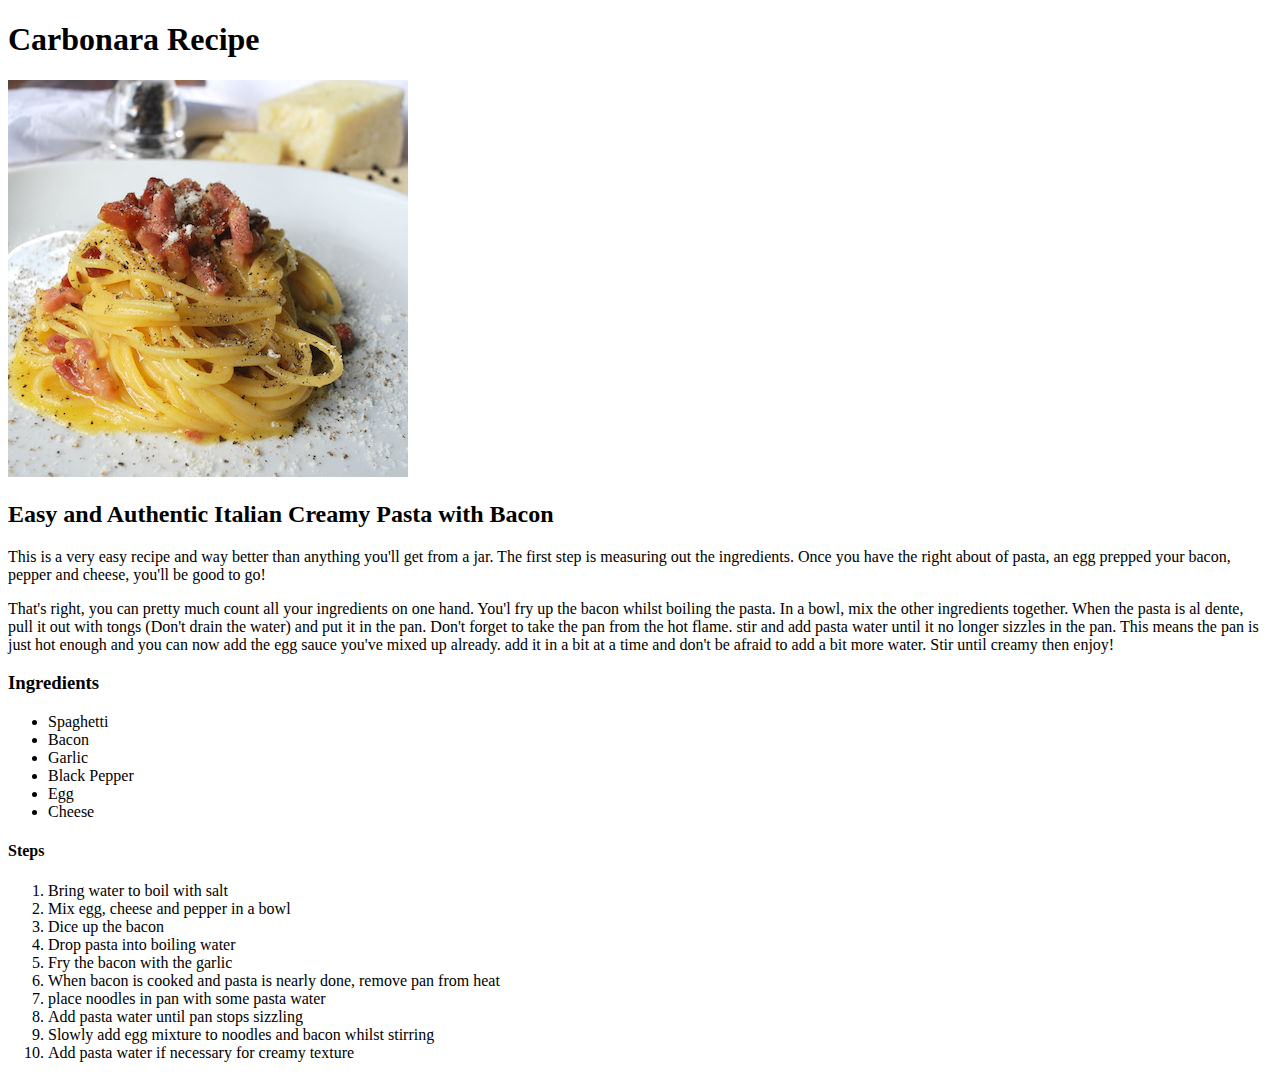
==== recipes/carbonara.html @ 3a13f632 "Everything at once. Such as test. No idea what i'm doing" ====
<!DOCTYPE html>
<html lang="en">
<head>
    <title>Carbonara</title>
    <meta charset="utf-8">
</head>
<body>
    <h1>Carbonara Recipe</h1>
    <img src="../images/carbonara.jpeg" 
         alt="Carbonara Image">
         <h2>Easy and Authentic Italian Creamy Pasta with Bacon</h2>
         <p>
             This is a very easy recipe and way better than anything 
             you'll get from a jar. The first step is measuring out the ingredients.
             Once you have the right about of pasta, an egg prepped your bacon, pepper
             and cheese, you'll be good to go!
         </p>
         <p>
             That's right, you can pretty much count all your ingredients on one hand. 
             You'l fry up the bacon whilst boiling the pasta. In a bowl, mix the other 
             ingredients together. When the pasta is al dente, pull it out with tongs (Don't
             drain the water) and put it in the pan. Don't forget to take the pan from the hot flame. 
             stir and add pasta water until it no longer sizzles in the pan. This means the pan
             is just hot enough and you can now add the egg sauce you've mixed up already. 
             add it in a bit at a time and don't be afraid to add a bit more water. Stir until 
             creamy then enjoy!
         </p>
         <h3>Ingredients</h3>
         <ul>
             <li>Spaghetti</li>
             <li>Bacon</li>
             <li>Garlic</li>
             <li>Black Pepper</li>
             <li>Egg</li>
             <li>Cheese</li>
         </ul>
         <h4>Steps</h4>
         <ol>
             <li>Bring water to boil with salt</li>
            <li>Mix egg, cheese and pepper in a bowl</li>
            <li>Dice up the bacon</li>
            <li>Drop pasta into boiling water</li>
            <li>Fry the bacon with the garlic</li>
            <li>When bacon is cooked and pasta is nearly done, remove pan from heat</li>
            <li>place noodles in pan with some pasta water</li>
            <li>Add pasta water until pan stops sizzling</li>
            <li>Slowly add egg mixture to noodles and bacon whilst stirring</li>
            <li>Add pasta water if necessary for creamy texture</li>
         </ol>
</body>
</html>
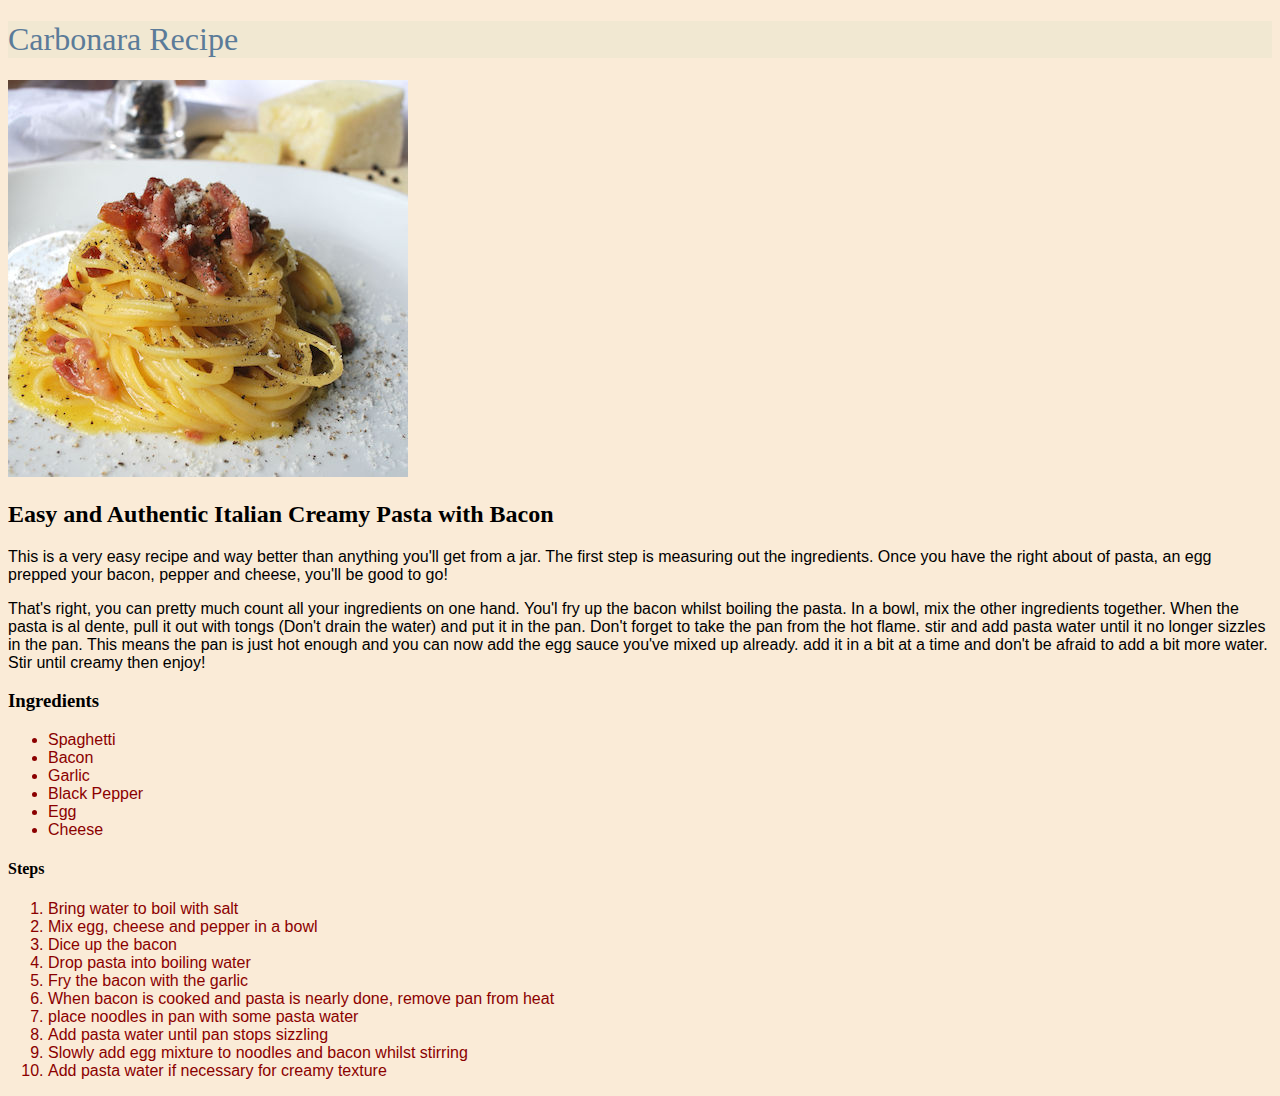
==== commit 3e0df1f1: "added a new page for review. been too long..." ====
--- a/recipes/carbonara.html
+++ b/recipes/carbonara.html
@@ -3,6 +3,7 @@
 <head>
     <title>Carbonara</title>
     <meta charset="utf-8">
+    <link rel="stylesheet" href="../style.css">
 </head>
 <body>
     <h1>Carbonara Recipe</h1>
@@ -36,7 +37,7 @@
          </ul>
          <h4>Steps</h4>
          <ol>
-             <li>Bring water to boil with salt</li>
+            <li>Bring water to boil with salt</li>
             <li>Mix egg, cheese and pepper in a bowl</li>
             <li>Dice up the bacon</li>
             <li>Drop pasta into boiling water</li>
--- a/style.css
+++ b/style.css
@@ -0,0 +1,17 @@
+body {
+    background-color: antiquewhite;
+}
+
+h1 {
+    color:rgb(91, 123, 153);
+    background-color: rgb(241, 232, 210);
+    font-weight: lighter;
+}
+
+p, li {
+    font-family: Verdana, Geneva, Tahoma, sans-serif;
+}
+
+li {
+    color:darkred;
+}